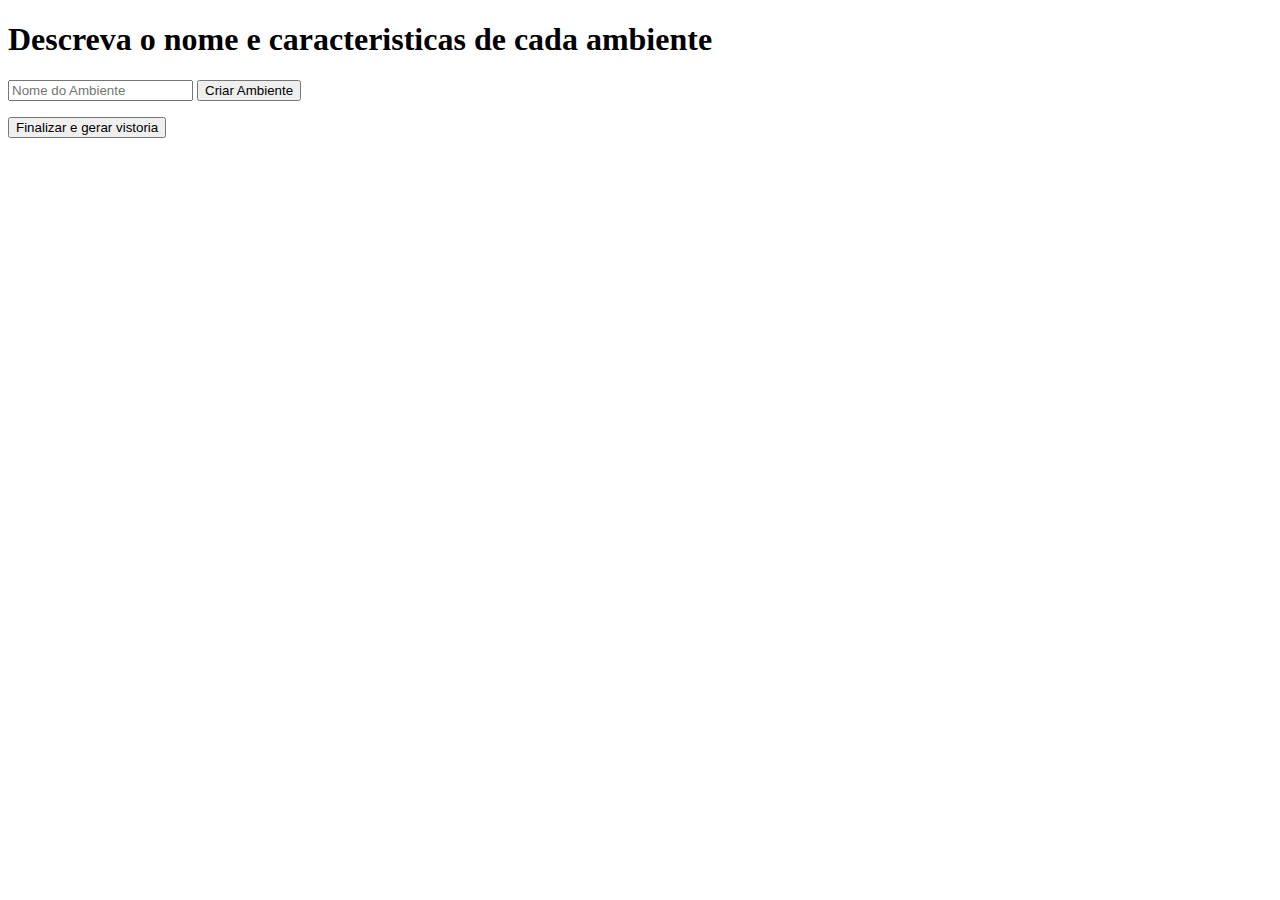
==== vistoria.html @ 32df8893 "saves-vistoria" ====
<!DOCTYPE html>
<html lang="pt-BR">
<head>
    <meta charset="UTF-8">
    <meta http-equiv="X-UA-Compatible" content="IE=edge">
    <meta name="viewport" content="width=device-width, initial-scale=1.0">
    <title>Dados do Imóvel</title>
    <link rel="stylesheet" href="vistoria.css">
</head>
<body>
    <section>

        <h1> Descreva o nome e caracteristicas de cada ambiente</h1>
        <form class="form" action="">
            <input class="form-input" type="text" placeholder="Nome do Ambiente"data-form-input>
            <button class="form-button" data-form-button> Criar Ambiente </button>
          </form>
    
          <ul class="list" data-list>  
          </ul>
     
        <div id="grupoFinalizar">
            <button id="finalizar">Finalizar e gerar vistoria</button>
        </div>
        
    </section>
    <script type="module" src="./vistoria.js"></script>
</body>
</html>
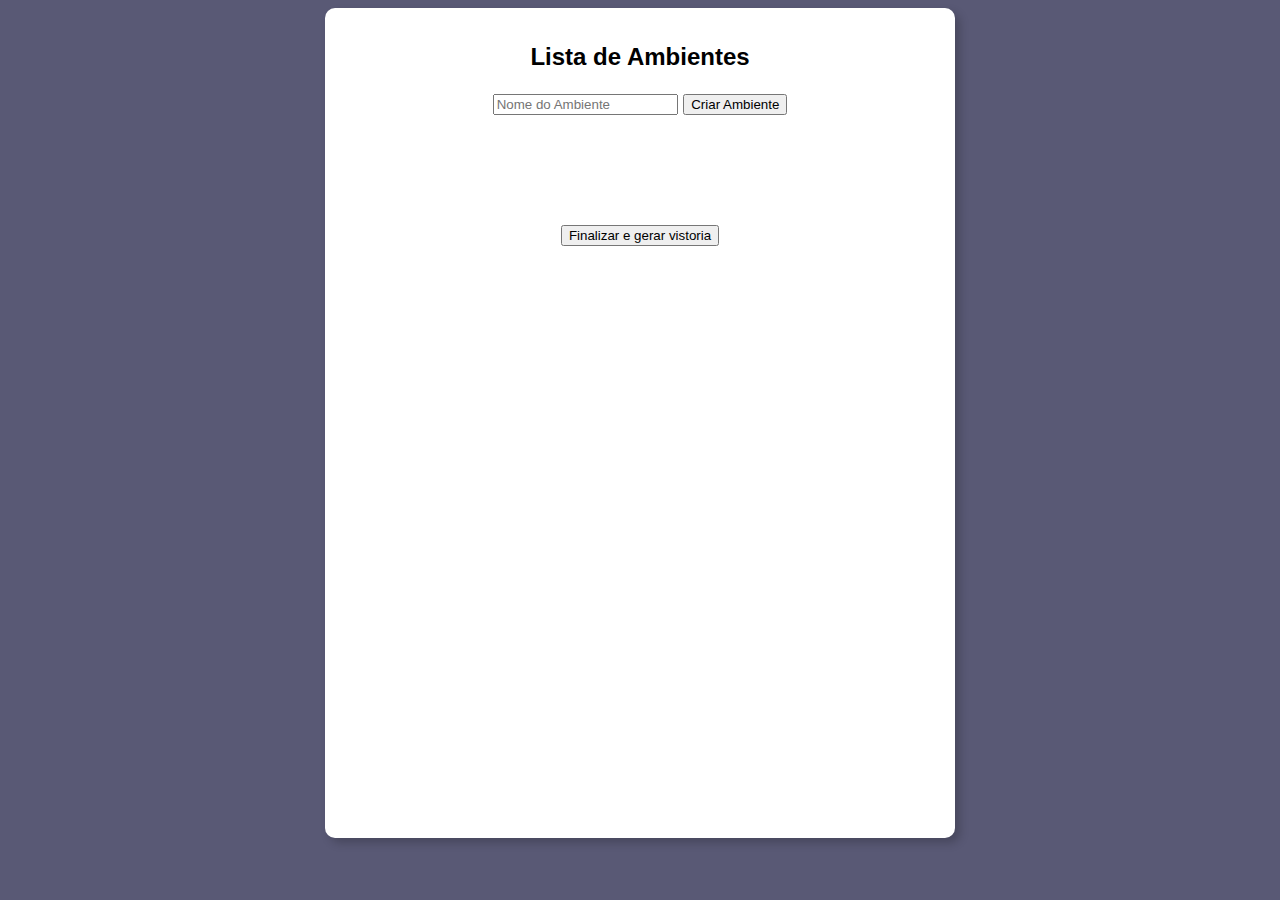
==== commit 325e12ee: "ajustes" ====
--- a/vistoria.html
+++ b/vistoria.html
@@ -5,19 +5,19 @@
     <meta http-equiv="X-UA-Compatible" content="IE=edge">
     <meta name="viewport" content="width=device-width, initial-scale=1.0">
     <title>Dados do Imóvel</title>
+    <link rel="stylesheet" href="reset.css">
     <link rel="stylesheet" href="vistoria.css">
 </head>
 <body>
     <section>
-
-        <h1> Descreva o nome e caracteristicas de cada ambiente</h1>
+        <h1> Lista de Ambientes</h1>
         <form class="form" action="">
             <input class="form-input" type="text" placeholder="Nome do Ambiente"data-form-input>
             <button class="form-button" data-form-button> Criar Ambiente </button>
-          </form>
+        </form>
     
-          <ul class="list" data-list>  
-          </ul>
+        <ul class="list" data-list>  
+        </ul>
      
         <div id="grupoFinalizar">
             <button id="finalizar">Finalizar e gerar vistoria</button>
--- a/vistoria.css
+++ b/vistoria.css
@@ -0,0 +1,62 @@
+body {
+    background: rgb(89, 89, 117);
+    font: normal 15pt Arial;
+    justify-content: center;
+    align-items: center;
+    text-align: center;
+    
+    }
+    
+    header {
+    color: white;
+    text-align: center;
+    }
+    
+    section {
+    background: white;
+    border-radius: 10px;
+    padding: 15px;
+    width: 600px;
+    height: 800px;
+    box-shadow: 5px 5px 10px rgba(0, 0, 0, 0.205);
+    margin: auto ;
+    }
+
+    form {
+        margin-bottom: 30px;
+        align-items: center;
+        justify-content: center;
+        justify-items: center;
+        text-align: center;
+    }
+
+    h1{
+        font-size: 24px;
+        font-weight: bold;
+        margin: 20px;
+    }
+    .nomeAmbiente {
+        margin: 10px 10px 15px 10px;
+        display: inline-block;
+    }
+
+    #finalizar{
+        margin-top: 80px;
+    }
+    
+    section {
+        align-items: center;
+        justify-content: center;
+        justify-items: center;
+        text-align: center;
+        
+        
+    }
+
+    ul {
+        margin-left: 25%;
+        width: 50%;
+        background-color: rgba(0, 0, 255, 0.158);
+        border-radius: 15px;
+    }
+    